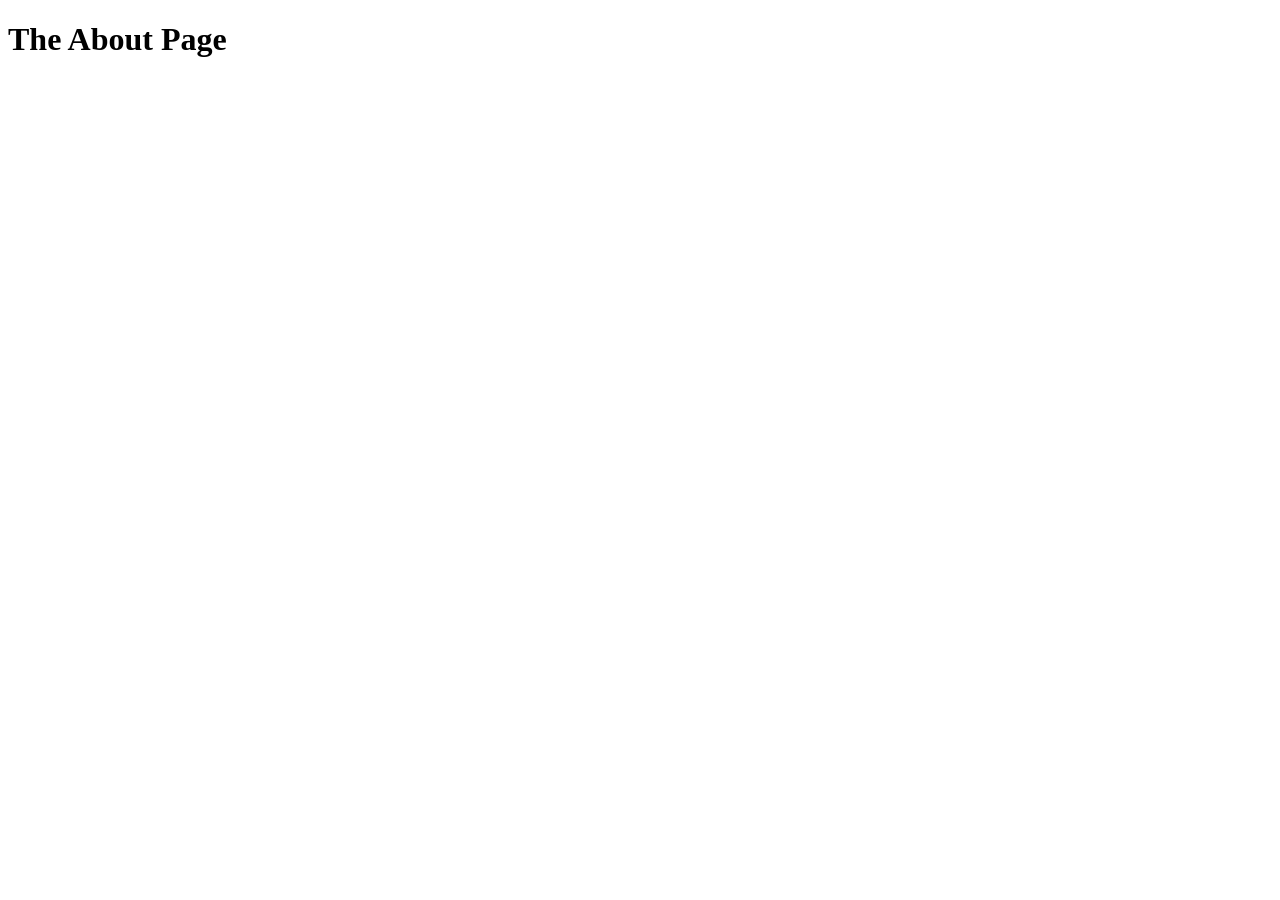
==== about.html @ f0e4be45 "Updated site with new content and a basis" ====
<!DOCTYPE html>
<html lang="en">
<head>
    <meta charset="UTF-8">
    <meta name="viewport" content="width=device-width, initial-scale=1.0">
    <title>About</title>
</head>
<body>
    <header>
        <h1>The About Page</h1>
    </header>
</body>
</html>
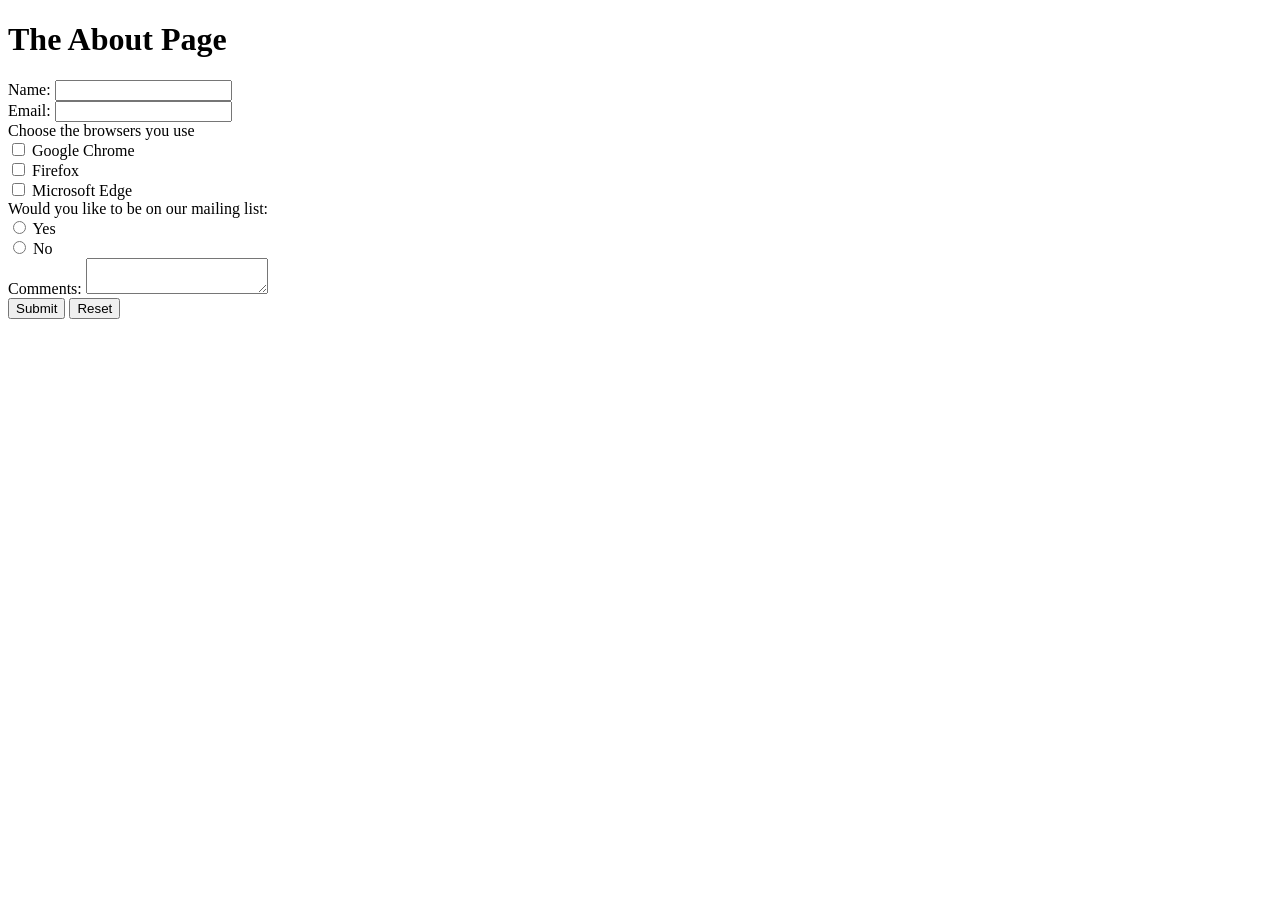
==== commit 056106aa: "Update 2" ====
--- a/about.html
+++ b/about.html
@@ -9,5 +9,47 @@
     <header>
         <h1>The About Page</h1>
     </header>
+    <section>
+        <form method="POST" action="https://webdevbasics.net/scripts/demo.php">
+            <div>
+                <label for="myName">Name:</label>
+                <input type="text" name="myName" id="myName">
+            </div>
+            <div>
+                <label for="myEmail">Email:</label>
+                <input type="email" name="myEmail" id="myEmail">
+            </div>
+            Choose the browsers you use<br>
+            <div>
+                <input type="checkbox" name="go" id="go" value="yes">
+                <label for="go">Google Chrome</label>
+            </div>
+            <div>
+                <input type="checkbox" name="firefox" id="firefox" value="yes">
+                <label for="go">Firefox</label>
+            </div>
+            <div>
+                <input type="checkbox" name="edge" id="edge" value="yes">
+                <label for="go">Microsoft Edge</label>
+            </div>
+            Would you like to be on our mailing list:<br>
+            <div>
+                <div>
+                    <input type="radio" name="mailinglist" id="mailinglistyes" value="yes">
+                    <label for="mailinglistyes">Yes</label>
+                </div>
+                <div>
+                    <input type="radio" name="mailinglist" id="mailinglistno" value="yes">
+                    <label for="mailinglistno">No</label>
+                </div>
+            </div>
+            <div>
+                <label for="commentbox">Comments:</span>
+                <textarea name="commentbox" id="commentbox"></textarea>
+            </div>
+            <input type="submit" value="Submit">
+            <input type="reset" value="Reset">
+        </form>
+    </section>
 </body>
 </html>
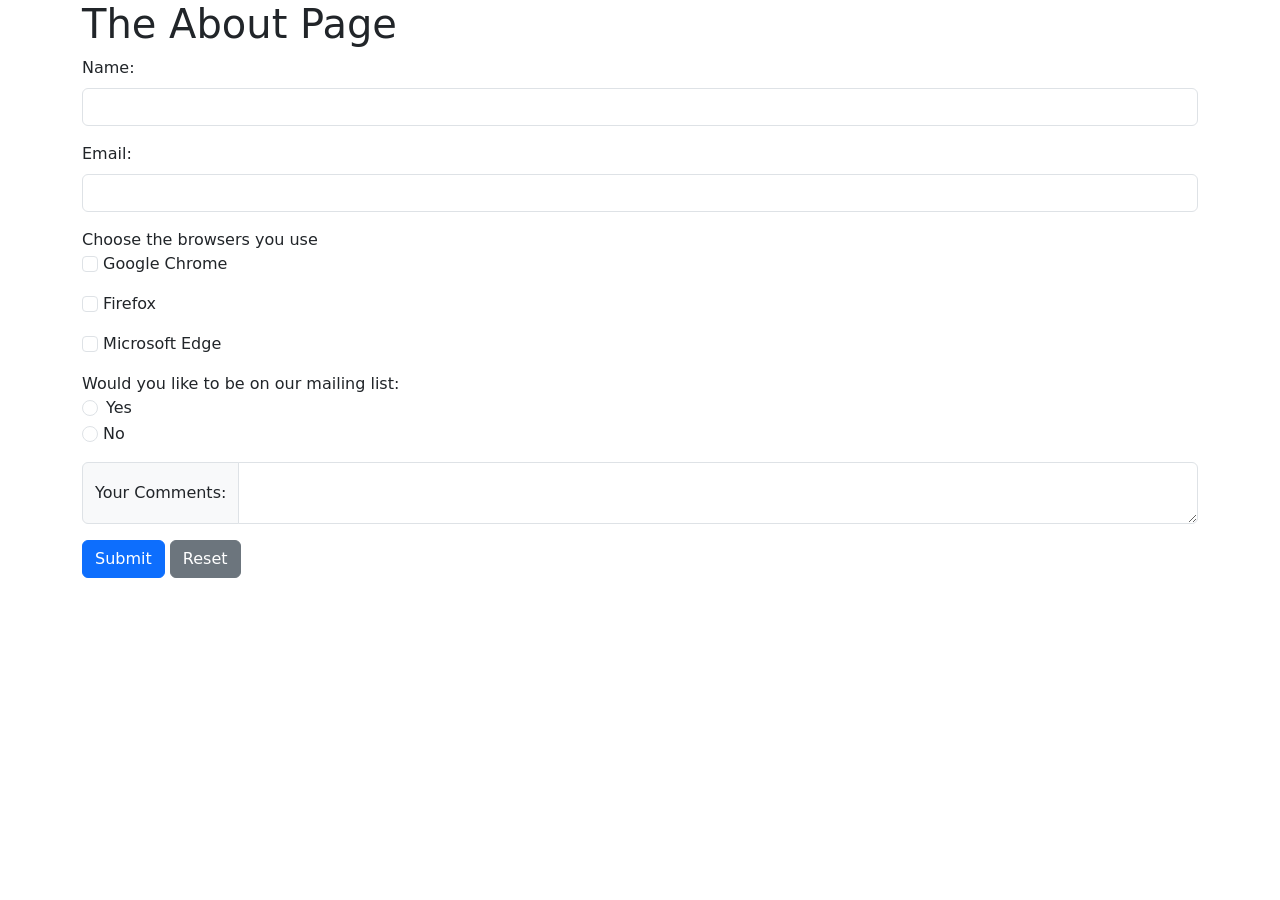
==== commit eb699595: "Updated" ====
--- a/about.html
+++ b/about.html
@@ -4,52 +4,55 @@
     <meta charset="UTF-8">
     <meta name="viewport" content="width=device-width, initial-scale=1.0">
     <title>About</title>
+    <link href="https://cdn.jsdelivr.net/npm/bootstrap@5.3.8/dist/css/bootstrap.min.css" rel="stylesheet" integrity="sha384-sRIl4kxILFvY47J16cr9ZwB07vP4J8+LH7qKQnuqkuIAvNWLzeN8tE5YBujZqJLB" crossorigin="anonymous">
 </head>
 <body>
-    <header>
-        <h1>The About Page</h1>
-    </header>
-    <section>
-        <form method="POST" action="https://webdevbasics.net/scripts/demo.php">
-            <div>
-                <label for="myName">Name:</label>
-                <input type="text" name="myName" id="myName">
-            </div>
-            <div>
-                <label for="myEmail">Email:</label>
-                <input type="email" name="myEmail" id="myEmail">
-            </div>
-            Choose the browsers you use<br>
-            <div>
-                <input type="checkbox" name="go" id="go" value="yes">
-                <label for="go">Google Chrome</label>
-            </div>
-            <div>
-                <input type="checkbox" name="firefox" id="firefox" value="yes">
-                <label for="go">Firefox</label>
-            </div>
-            <div>
-                <input type="checkbox" name="edge" id="edge" value="yes">
-                <label for="go">Microsoft Edge</label>
-            </div>
-            Would you like to be on our mailing list:<br>
-            <div>
-                <div>
-                    <input type="radio" name="mailinglist" id="mailinglistyes" value="yes">
-                    <label for="mailinglistyes">Yes</label>
+    <div class="container">
+        <header>
+            <h1>The About Page</h1>
+        </header>
+        <section>
+            <form method="POST" action="https://webdevbasics.net/scripts/demo.php">
+                <div class="mb-3">
+                    <label for="myName" class="form-label">Name:</label>
+                    <input type="text" name="myName" id="myName" class="form-control">
                 </div>
-                <div>
-                    <input type="radio" name="mailinglist" id="mailinglistno" value="yes">
-                    <label for="mailinglistno">No</label>
+                <div class="mb-3">
+                    <label for="myEmail" class="form-label">Email:</label>
+                    <input type="email" name="myEmail" id="myEmail" class="form-control">
                 </div>
-            </div>
-            <div>
-                <label for="commentbox">Comments:</span>
-                <textarea name="commentbox" id="commentbox"></textarea>
-            </div>
-            <input type="submit" value="Submit">
-            <input type="reset" value="Reset">
-        </form>
-    </section>
+                Choose the browsers you use<br>
+                <div class="mb-3" form-check>
+                    <input type="checkbox" name="go" id="go" value="yes" class="form-check-input">
+                    <label for="go" class="form-check-label">Google Chrome</label>
+                </div>
+                <div class="mb-3" form-check>
+                    <input type="checkbox" name="firefox" id="firefox" value="yes" class="form-check-input">
+                    <label for="go" class="form-check-label">Firefox</label>
+                </div>
+                <div class="mb-3" form-check>
+                    <input type="checkbox" name="edge" id="edge" value="yes" class="form-check-input">
+                    <label for="go" class="form-check-label">Microsoft Edge</label>
+                </div>
+                Would you like to be on our mailing list:<br>
+                <div class="mb-3">
+                    <div class="form-check">
+                        <input type="radio" name="mailinglist" id="mailinglistyes" value="yes" class="form-check-input">
+                        <label for="mailinglistyes" class="form-check-label">Yes</label>
+                    </div>
+                    <div>
+                        <input type="radio" name="mailinglist" id="mailinglistno" value="yes" class="form-check-input">
+                        <label for="mailinglistno" class="form-check-label">No</label>
+                    </div>
+                </div>
+                <div class="mb-3 input-group">
+                    <span class="input-group-text">Your Comments:</span>
+                    <textarea class="form-control" aria-label="Comments" name="commentbox" id="commentbox"></textarea>
+                </div>
+                <input type="submit" value="Submit" class="btn btn-primary">
+                <input type="reset" value="Reset" class="btn btn-secondary">
+            </form>
+        </section>
+    </div>
 </body>
 </html>
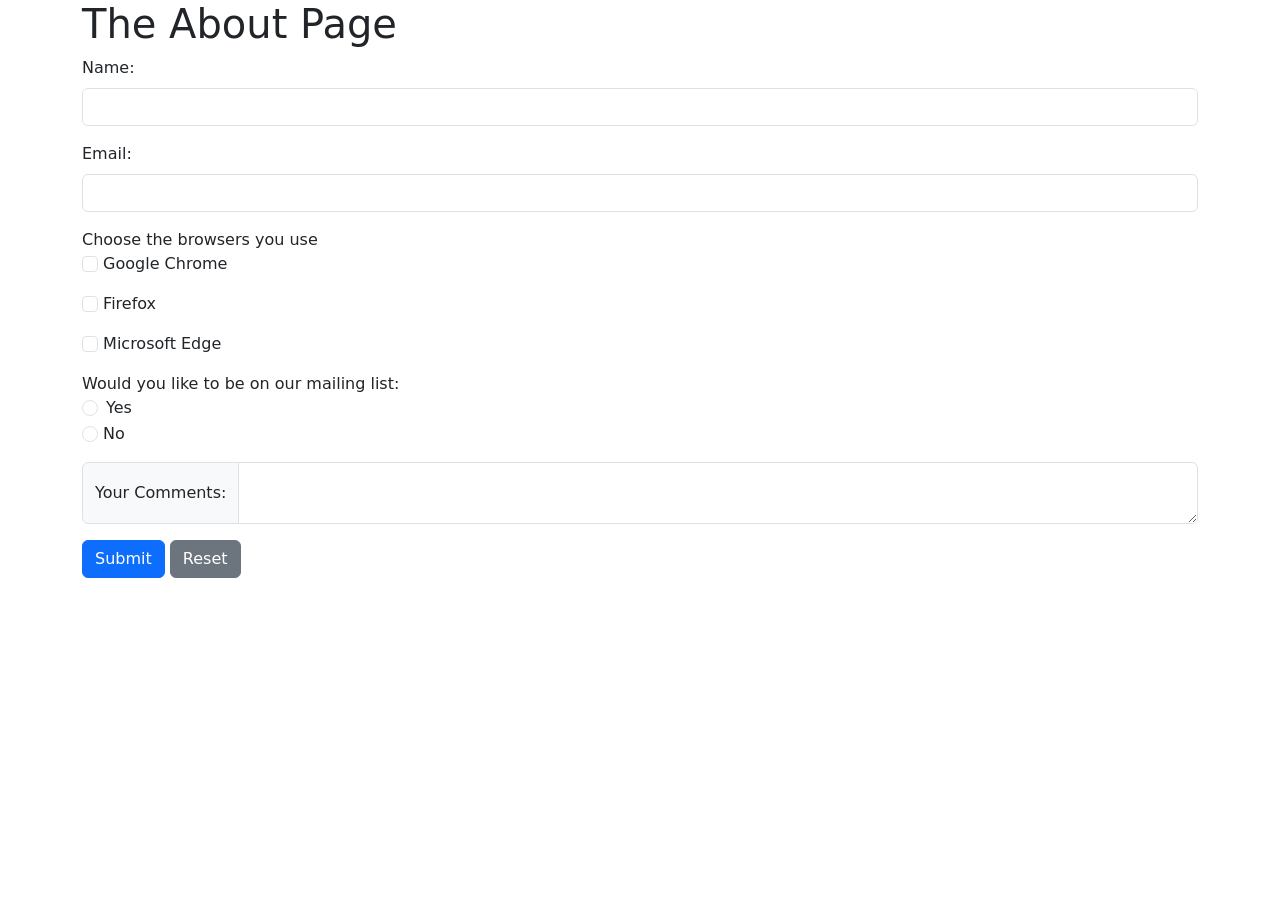
==== commit ba3b74b0: "Asset location fix" ====
--- a/about.html
+++ b/about.html
@@ -5,6 +5,7 @@
     <meta name="viewport" content="width=device-width, initial-scale=1.0">
     <title>About</title>
     <link href="https://cdn.jsdelivr.net/npm/bootstrap@5.3.8/dist/css/bootstrap.min.css" rel="stylesheet" integrity="sha384-sRIl4kxILFvY47J16cr9ZwB07vP4J8+LH7qKQnuqkuIAvNWLzeN8tE5YBujZqJLB" crossorigin="anonymous">
+    <script src="js/scripts.js"></script>
 </head>
 <body>
     <div class="container">
@@ -18,7 +19,7 @@
                     <input type="text" name="myName" id="myName" class="form-control">
                 </div>
                 <div class="mb-3">
-                    <label for="myEmail" class="form-label">Email:</label>
+                    <label id="emailBox" onmouseover="emailMessage()" onmouseout="blankMessage()" for="myEmail" class="form-label">Email:</label>
                     <input type="email" name="myEmail" id="myEmail" class="form-control">
                 </div>
                 Choose the browsers you use<br>
